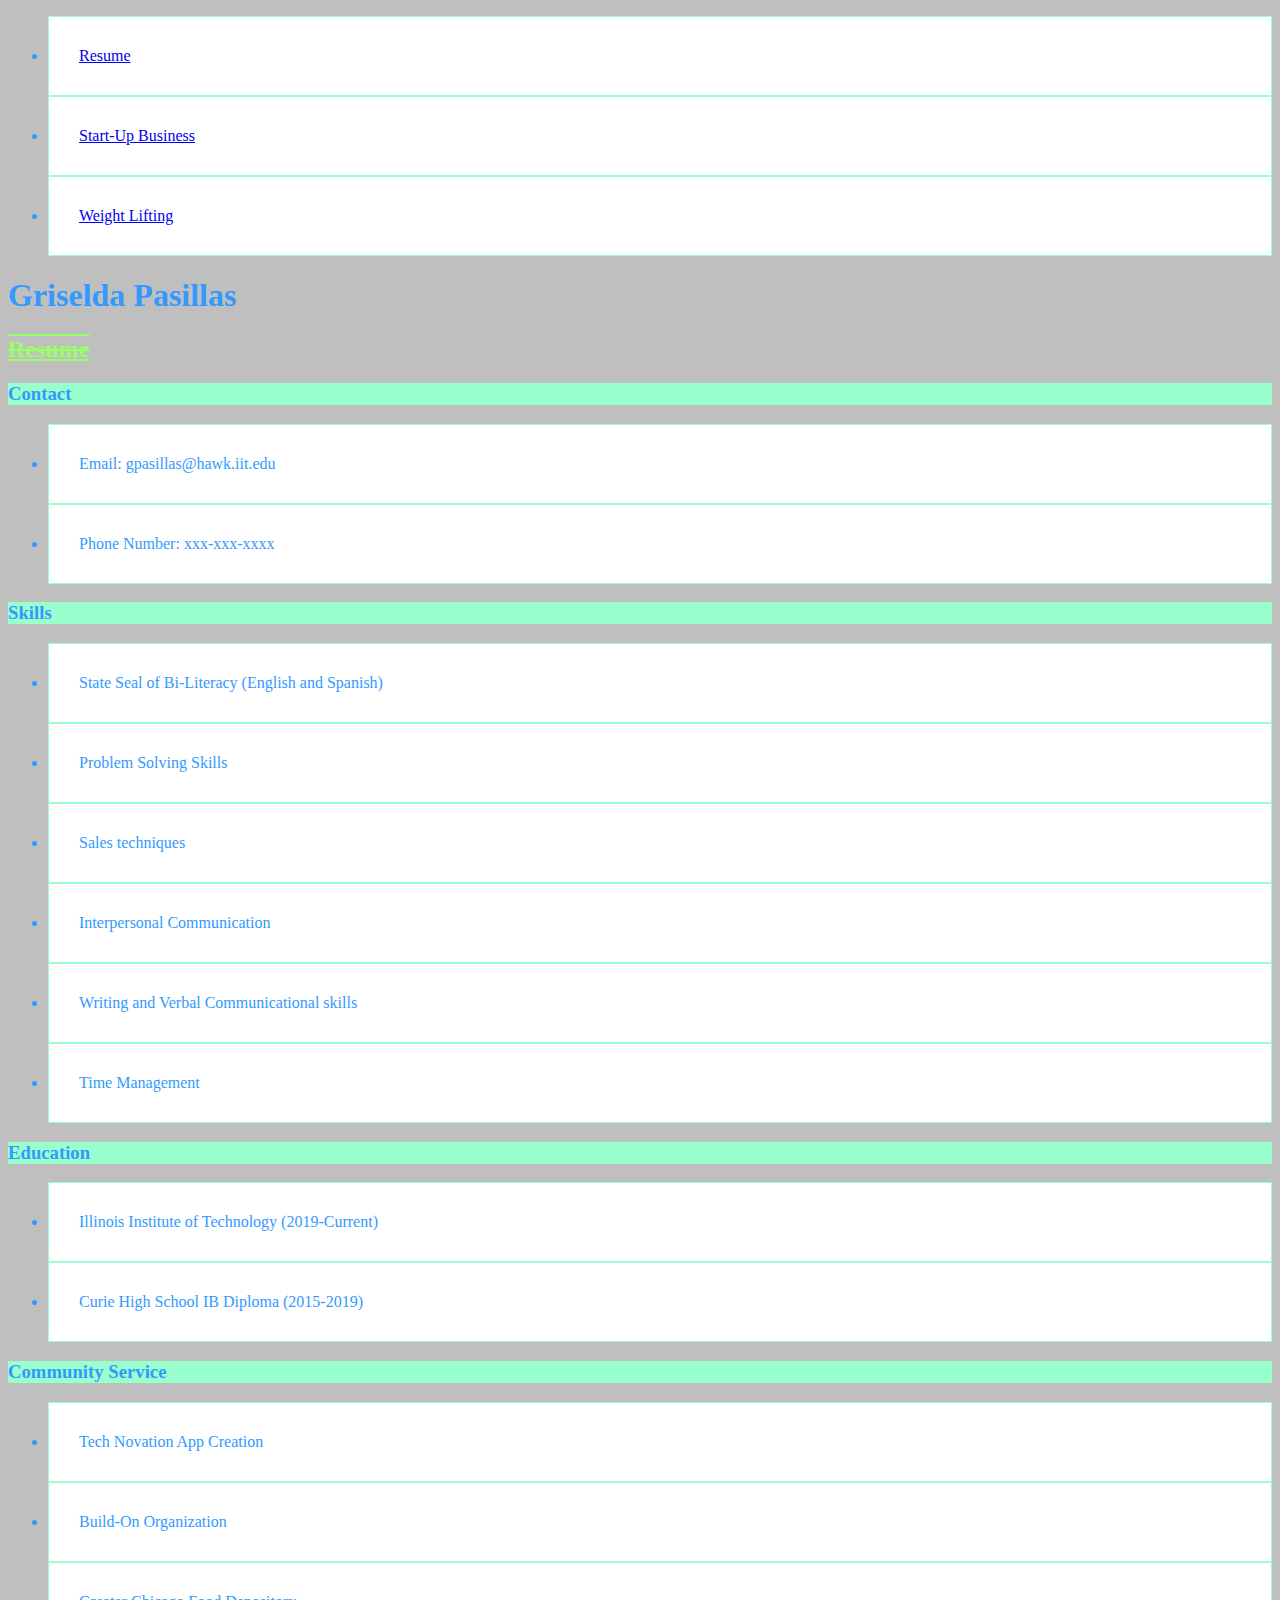
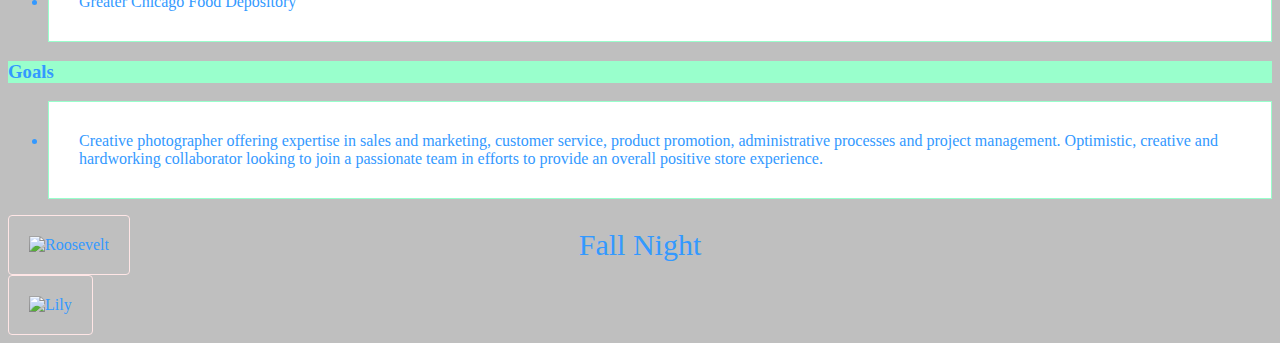
==== index.html @ b801f18d "Add files via upload" ====
<!DOCTYPE html>
<html lang="en">
<head>
  
    <meta charset="UTF-8">
    <title>Resume</title>
   
		<link rel="stylesheet" href="resume.css">
  <link href='https://fonts.googleapis.com/css?family=Montserrat' rel='stylesheet'>
    
</head>

<body>
<header>

<ul>
    <li><a href="index.html"> Resume</a></li>
    <li><a href="start-up.html"> Start-Up Business</a></li>
    <li><a href="lifting.html"> Weight Lifting</a></li>
</ul>
	
<h1>Griselda Pasillas</h1>
<h2> Resume</h2>
</header>
<section>
<h3> Contact</h3>
        <ul>
          <li>Email: gpasillas@hawk.iit.edu </li>
          <li>Phone Number: xxx-xxx-xxxx</li>
        </ul>
</section>   
<section>
 <h3> Skills</h3>
        <ul>
        <li>	State Seal of Bi-Literacy (English and Spanish)</li>
        <li>	Problem Solving Skills</li> 
        <li>	Sales techniques</li>
         <li>	Interpersonal Communication </li>
        <li> Writing and Verbal Communicational skills</li>
        <li> Time Management </li>
        </ul>
</section>
<section>
  <h3> Education</h3>
    <ul>
      <li> Illinois Institute of Technology (2019-Current)</li>
      <li> Curie High School IB Diploma (2015-2019)</li>
    </ul>
</section>
<section>
  <h3> Community Service</h3>
        <ul>
        <li>Tech Novation App Creation</li>
        <li>Build-On Organization</li>
        <li>Greater Chicago Food Depository</li>
        </ul>
</section>   
<section>
  <h3>Goals</h3>
  <ul>
          <li>Creative photographer offering expertise in sales and marketing, customer service, product promotion, administrative processes and project management. Optimistic, creative and hardworking collaborator looking to join a passionate team in efforts to provide an overall positive store experience. </li>
  
  </ul>
</section>
	<div class="roosevelt">
	<img src="media/station.jpg" alt="Roosevelt">
	<div class="center">Fall Night</div>
	</div>
	<img src="media/Lily.jpg" alt="Lily">
	
 </body>
  </html>
---- resume.css ----
li {
  border: 1px solid #99ffcc;
  padding: 30px;
  background-color:#ffffff;
}

h3{ 
  background-color: #99ffcc;
	
  }
 body {
  color: #3399ff;
  background-color: #bfbfbf;	 
}

h2 {
  color: #99ff66;
 text-decoration: overline underline line-through;
}
.roosevelt {
  position: relative;
}
.center {
  position: absolute;
  top: 50%;
  left: 50%;
  transform: translate(-50%, -50%);
  font-size: 30px;
}

img {
  border: 1px solid #ffe6e6;
  border-radius: 4px;
  padding:20px;
  width: 50px;

}

img:hover {
  box-shadow: 0 0 8px 4px rgba(0, 140, 186, 0.5);
}
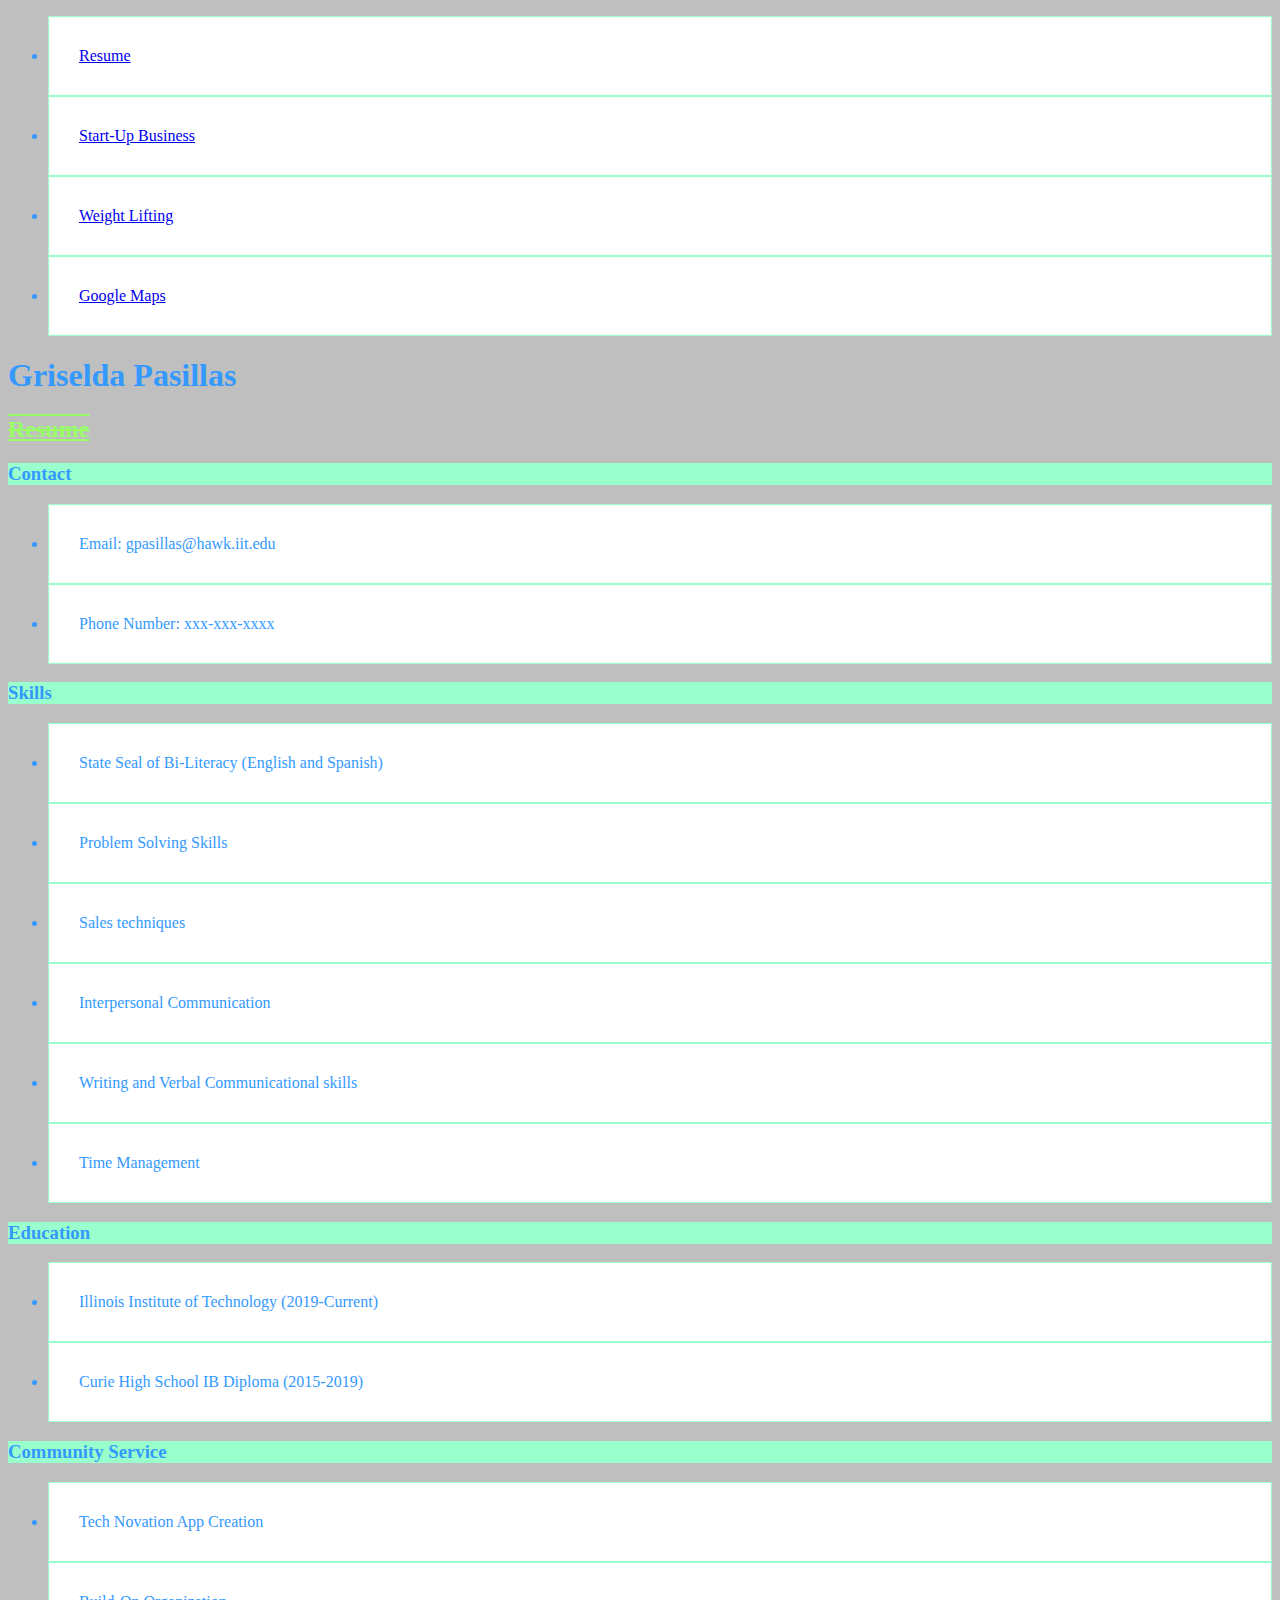
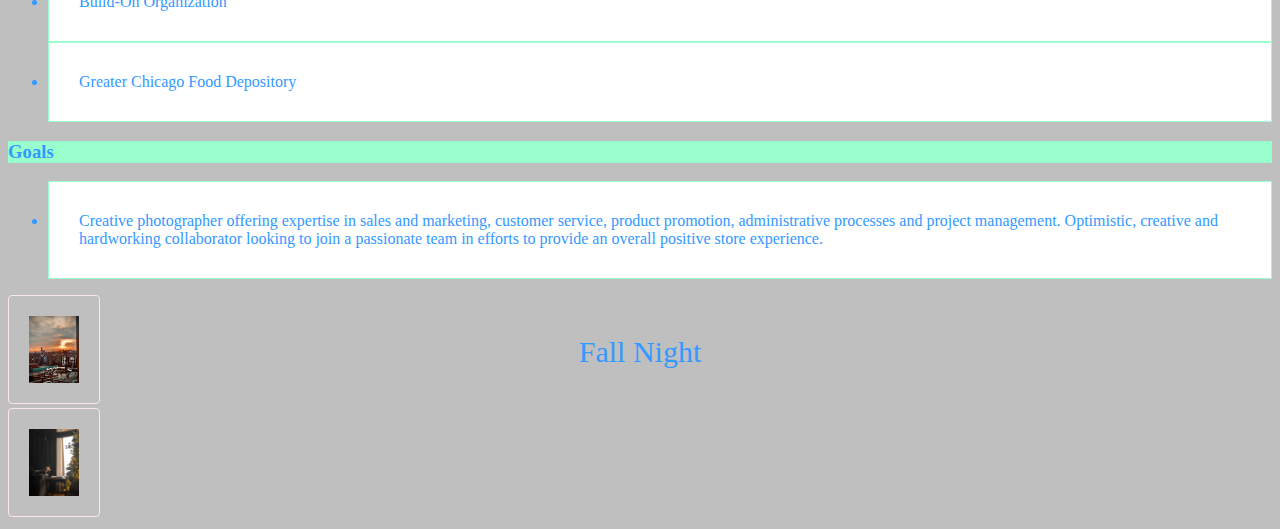
==== commit c85e1aaa: "Update index.html" ====
--- a/index.html
+++ b/index.html
@@ -17,6 +17,7 @@
     <li><a href="index.html"> Resume</a></li>
     <li><a href="start-up.html"> Start-Up Business</a></li>
     <li><a href="lifting.html"> Weight Lifting</a></li>
+    <li><a href="map.html">Google Maps</a></li>
 </ul>
 	
 <h1>Griselda Pasillas</h1>
